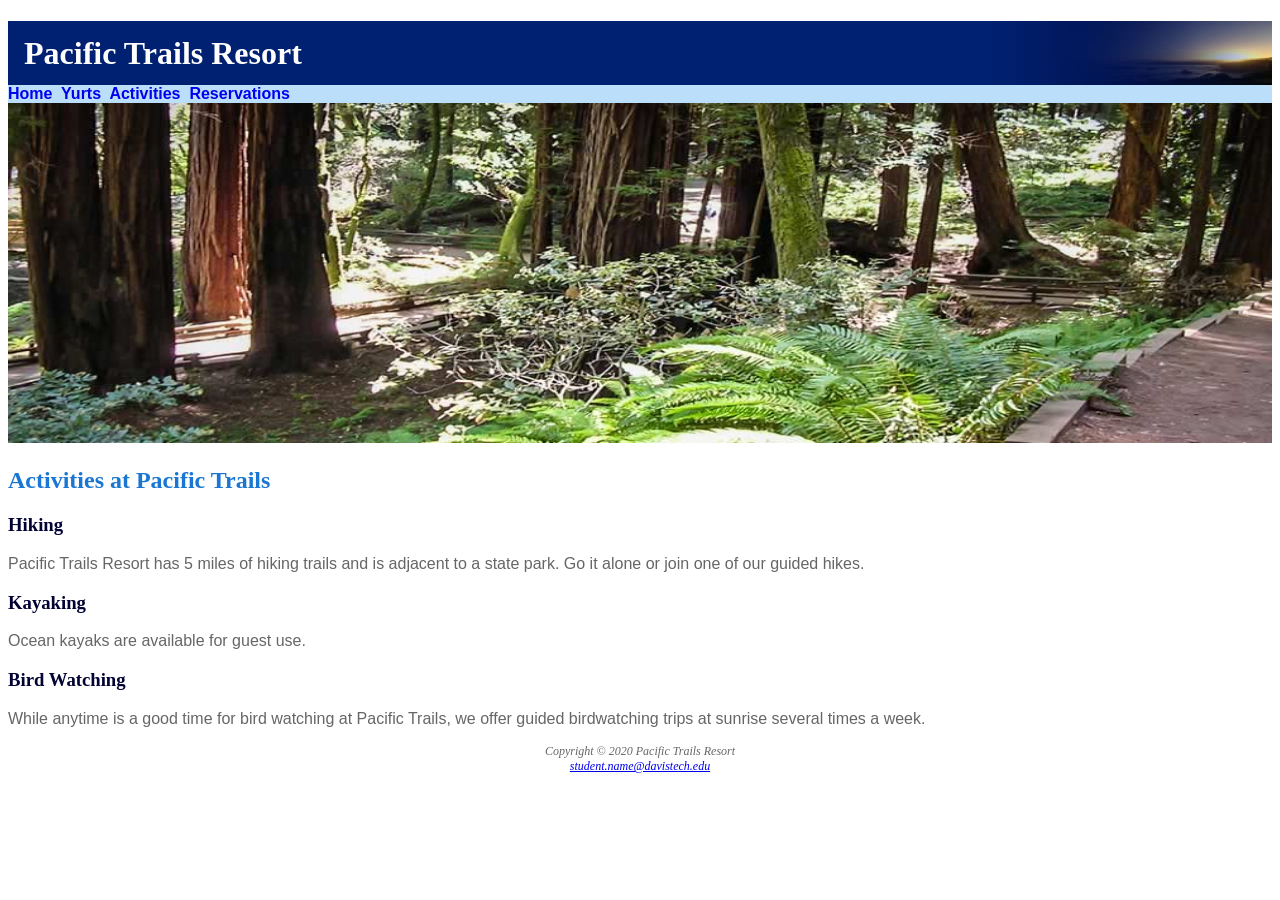
==== activities.html @ d88e4c7d "add activities.html files" ====
<!DOCTYPE html>
<html lang="en">
	<head>
		<title>Pacific Trails Resort :: Activities</title>
		<meta charset="utf-8">
		<link href="pacific.css" rel="stylesheet">
	</head>

<body>

	<header>
		<h1>Pacific Trails Resort</h1>
	</header>

	<nav>
		<a href="index.html">Home</a>&nbsp;
		<a href="yurts.html">Yurts</a>&nbsp;
		<a href="activities.html">Activities</a>&nbsp;
		<a href="reservations.html">Reservations</a>  	
	</nav>

	<div>
		<img src="trail.jpg" alt="Trails at the Resort" height="340" style="width:100%">
	</div>
			
	<main>
	
		<h2>Activities at Pacific Trails</h2>
		
		<h3>Hiking</h3>
		<p>Pacific Trails Resort has 5 miles of hiking trails and is adjacent to a state park. Go it alone or join one of our guided hikes.</p>
		
		<h3>Kayaking</h3>
		<p>Ocean kayaks are available for guest use.</p>
		
		<h3>Bird Watching</h3>
		<p>While anytime is a good time for bird watching at Pacific Trails, we offer guided birdwatching trips at sunrise several times a week.</p>
		
	</main>
	
	<footer>
		Copyright &copy; 2020 Pacific Trails Resort<br>
		<a href="mailto:student.name@davistech.edu">student.name@davistech.edu</a>  
	</footer>
	
</body>
</html>
---- pacific.css ----
body {
	background-color: #ffffff;
	color: #666666;
	font-family: Arial, Helvetica, sans-serif;  
}
header {
	background-color: #002171;
	color: #ffffff;
	background-image: url(sunset.jpg); 
	background-position: right;	
	background-repeat: no-repeat;	
	line-height: 400%;		
	text-indent: 1em;				
}
nav {
	background-color: #bbdefb;
	font-weight: bold;	
}
nav a {	  
	text-decoration: none;
}
h1 {
	margin-bottom: 0;
	font-family: Georgia, "Times New Roman", serif; 
}
h2 {
	color: #1976d2;
	font-family: Georgia, "Times New Roman", serif; 
}
h3 {	   
	color: #000033;
	font-family: Georgia, "Times New Roman", serif; 
}
dt {
	color: #002171;
}
.resort {
	color: #1976d2;
	font-weight: bold;	
}
ul {
	list-style-image: url(marker.gif);
}
footer {
	font-size: 75%;
	font-style: italic;
	text-align: center;
	font-family: Georgia, "Times New Roman", serif;
}
#contact {
	font-size: 90%;
}
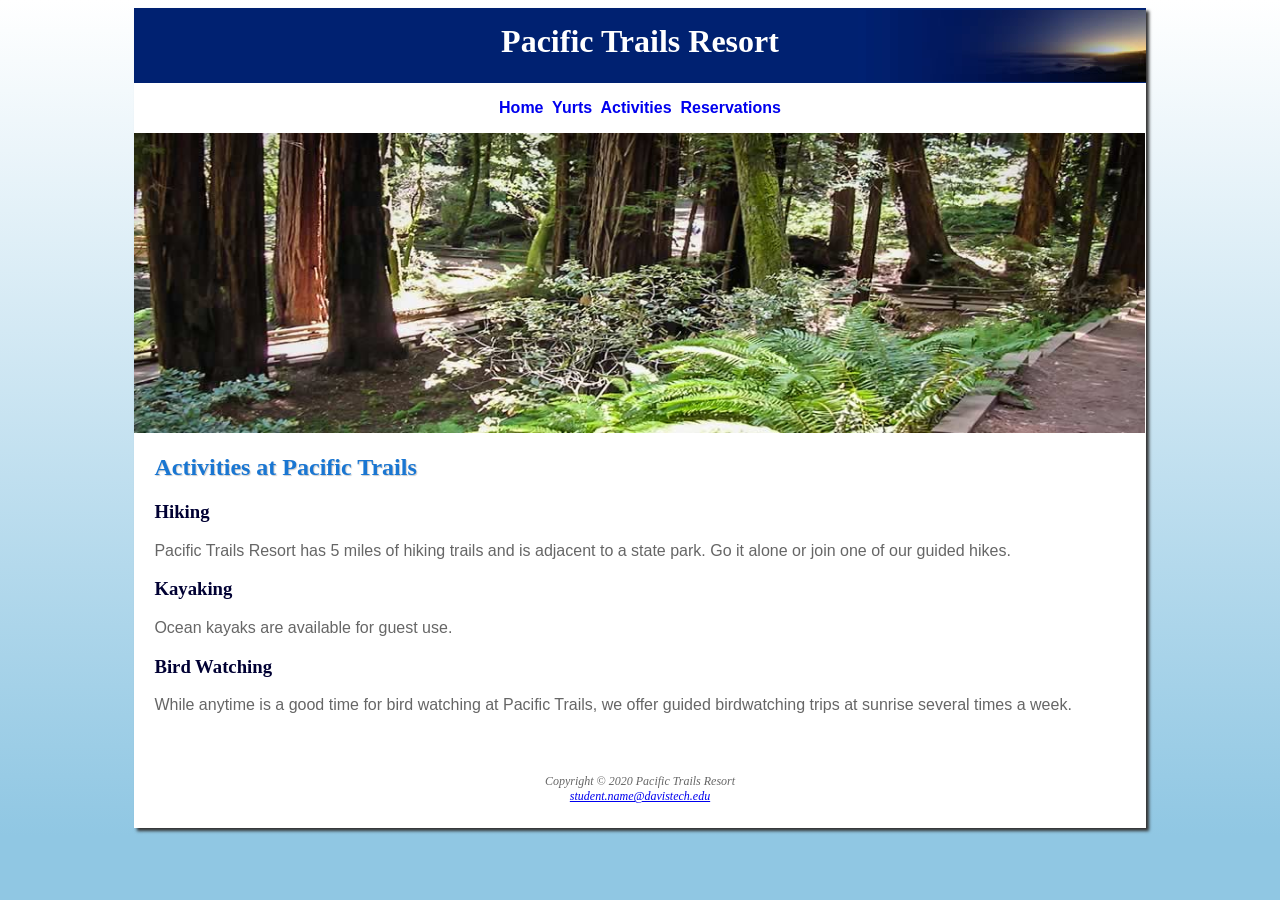
==== commit 0cdb2cd5: "add wrapper to activities page" ====
--- a/activities.html
+++ b/activities.html
@@ -8,42 +8,42 @@
 
 <body>
 
-	<header>
-		<h1>Pacific Trails Resort</h1>
-	</header>
+	<div id="wrapper">
+	
+		<header>
+			<h1>Pacific Trails Resort</h1>
+		</header>
 
-	<nav>
-		<a href="index.html">Home</a>&nbsp;
-		<a href="yurts.html">Yurts</a>&nbsp;
-		<a href="activities.html">Activities</a>&nbsp;
-		<a href="reservations.html">Reservations</a>  	
-	</nav>
+		<nav>
+			<a href="index.html">Home</a>&nbsp;
+			<a href="yurts.html">Yurts</a>&nbsp;
+			<a href="activities.html">Activities</a>&nbsp;
+			<a href="reservations.html">Reservations</a>  	
+		</nav>
 
-	<div>
-		<img src="trail.jpg" alt="Trails at the Resort" height="340" style="width:100%">
+		<div id="trailhero"></div>
+				
+		<main>
+		
+			<h2>Activities at Pacific Trails</h2>
+			
+			<h3>Hiking</h3>
+			<p>Pacific Trails Resort has 5 miles of hiking trails and is adjacent to a state park. Go it alone or join one of our guided hikes.</p>
+			
+			<h3>Kayaking</h3>
+			<p>Ocean kayaks are available for guest use.</p>
+			
+			<h3>Bird Watching</h3>
+			<p>While anytime is a good time for bird watching at Pacific Trails, we offer guided birdwatching trips at sunrise several times a week.</p>
+			
+		</main>
+		
+		<footer>
+			Copyright &copy; 2020 Pacific Trails Resort<br>
+			<a href="mailto:student.name@davistech.edu">student.name@davistech.edu</a>  
+		</footer>
+
 	</div>
-			
-	<main>
-	
-		<h2>Activities at Pacific Trails</h2>
 		
-		<h3>Hiking</h3>
-		<p>Pacific Trails Resort has 5 miles of hiking trails and is adjacent to a state park. Go it alone or join one of our guided hikes.</p>
-		
-		<h3>Kayaking</h3>
-		<p>Ocean kayaks are available for guest use.</p>
-		
-		<h3>Bird Watching</h3>
-		<p>While anytime is a good time for bird watching at Pacific Trails, we offer guided birdwatching trips at sunrise several times a week.</p>
-		
-	</main>
-	
-	<footer>
-		Copyright &copy; 2020 Pacific Trails Resort<br>
-		<a href="mailto:student.name@davistech.edu">student.name@davistech.edu</a>  
-	</footer>
-	
 </body>
 </html>
-
-
--- a/pacific.css
+++ b/pacific.css
@@ -1,48 +1,56 @@
 body {
-	background-color: #ffffff;
+	background-color: #90c7e3;	
 	color: #666666;
-	font-family: Arial, Helvetica, sans-serif;  
+	font-family: Arial, Helvetica, sans-serif;
+	background-image: linear-gradient(to bottom, #ffffff, #90c7e3);
+	background-repeat: no-repeat;
 }
 header {
 	background-color: #002171;
 	color: #ffffff;
-	background-image: url(sunset.jpg); 
-	background-position: right;	
-	background-repeat: no-repeat;	
-	line-height: 400%;		
-	text-indent: 1em;				
+	background-image: url(sunset.jpg);
+	background-position: right;
+	background-repeat: no-repeat;
+	height: 60px;
+	text-align: center;
+	padding-top: 15px;
 }
 nav {
-	background-color: #bbdefb;
-	font-weight: bold;	
+	background-color: #ffffff; 
+	font-weight: bold;
+	text-align: center;	
+	padding: 1em;	
 }
-nav a {	  
+nav a {
 	text-decoration: none;
 }
 h1 {
+	margin-top: 0;
 	margin-bottom: 0;
-	font-family: Georgia, "Times New Roman", serif; 
+	font-family: Georgia, "Times New Roman", serif;
 }
 h2 {
 	color: #1976d2;
-	font-family: Georgia, "Times New Roman", serif; 
+	font-family: Georgia, "Times New Roman", serif;
+	text-shadow: 1px 1px 1px #cccccc;  
 }
-h3 {	   
+h3 {
 	color: #000033;
-	font-family: Georgia, "Times New Roman", serif; 
+	font-family: Georgia, "Times New Roman", serif;
 }
 dt {
 	color: #002171;
 }
 .resort {
 	color: #1976d2;
-	font-weight: bold;	
+	font-weight: bold;
 }
 ul {
 	list-style-image: url(marker.gif);
 }
 footer {
-	font-size: 75%;
+	padding: 2em; 
+	font-size: 75%; 
 	font-style: italic;
 	text-align: center;
 	font-family: Georgia, "Times New Roman", serif;
@@ -50,3 +58,34 @@
 #contact {
 	font-size: 90%;
 }
+#wrapper {
+	margin-right: auto;
+	margin-left: auto;
+	width: 80%;
+	background-color: #ffffff;
+	min-width: 960px;
+	max-width: 2048px;
+	box-shadow: 3px 3px 3px #333333;
+}
+main {
+	padding: 1px 20px 20px 20px;
+	display: block;
+}
+#homehero {
+	height: 300px;
+	background-image: url(coast.jpg);
+	background-repeat: no-repeat;
+	background-size: 100% 100%;
+}
+#yurthero {
+	height: 300px;
+	background-image: url(yurt.jpg);
+	background-repeat: no-repeat;
+	background-size: 100% 100%;
+}
+#trailhero {
+	height: 300px;
+	background-image: url(trail.jpg);
+	background-repeat: no-repeat;
+	background-size: 100% 100%;
+}
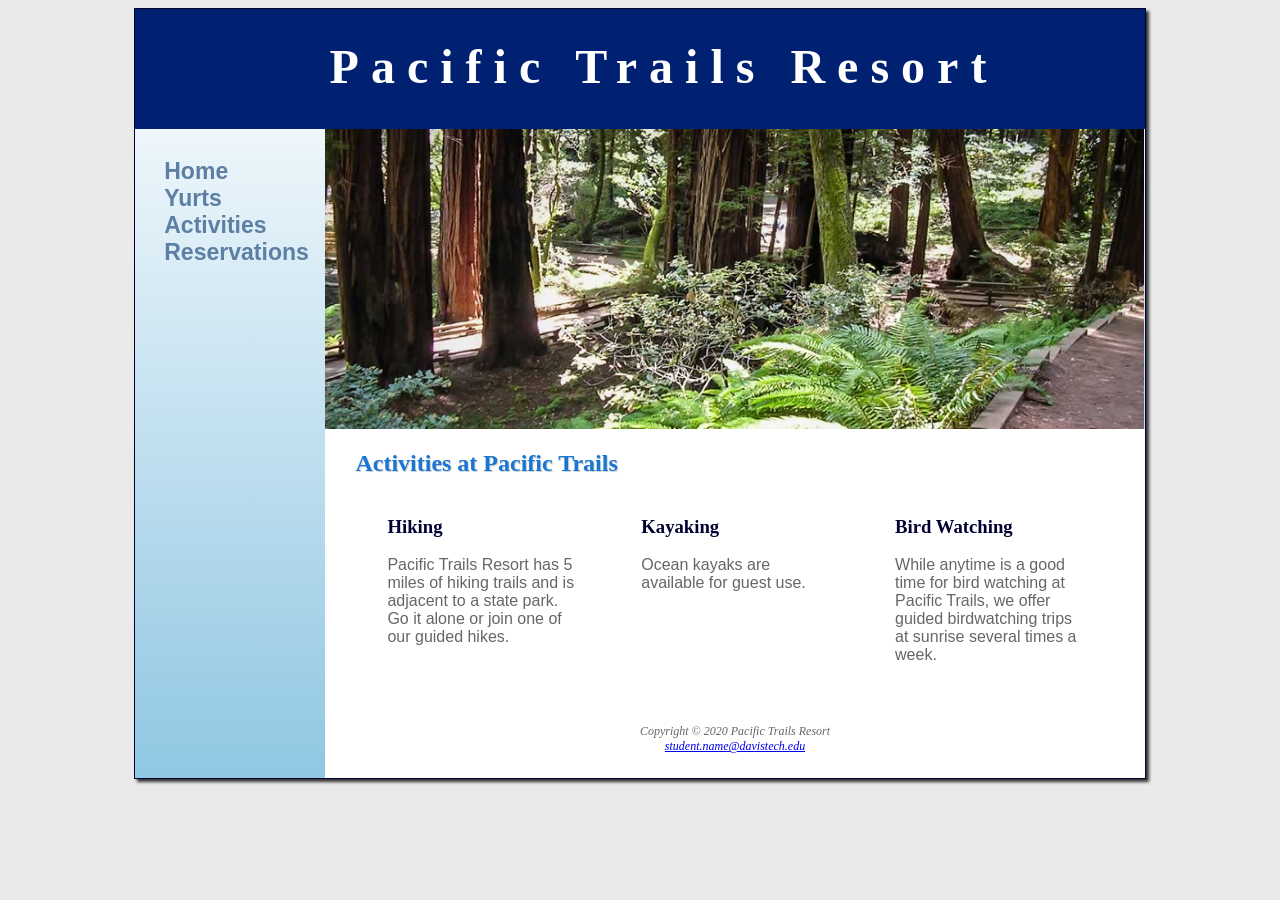
==== commit 0d4a8c57: "create 2 column activities page layout" ====
--- a/activities.html
+++ b/activities.html
@@ -11,14 +11,16 @@
 	<div id="wrapper">
 	
 		<header>
-			<h1>Pacific Trails Resort</h1>
+			<h1><a href="index.html">Pacific Trails Resort</a></h1>
 		</header>
 
 		<nav>
-			<a href="index.html">Home</a>&nbsp;
-			<a href="yurts.html">Yurts</a>&nbsp;
-			<a href="activities.html">Activities</a>&nbsp;
-			<a href="reservations.html">Reservations</a>  	
+			<ul>
+				<li><a href="index.html">Home</a></li>
+				<li><a href="yurts.html">Yurts</a></li>
+				<li><a href="activities.html">Activities</a></li>
+				<li><a href="reservations.html">Reservations</a></li>
+			</ul>
 		</nav>
 
 		<div id="trailhero"></div>
@@ -27,14 +29,20 @@
 		
 			<h2>Activities at Pacific Trails</h2>
 			
-			<h3>Hiking</h3>
-			<p>Pacific Trails Resort has 5 miles of hiking trails and is adjacent to a state park. Go it alone or join one of our guided hikes.</p>
+			<section>
+				<h3>Hiking</h3>
+				<p>Pacific Trails Resort has 5 miles of hiking trails and is adjacent to a state park. Go it alone or join one of our guided hikes.</p>
+			</section>
 			
-			<h3>Kayaking</h3>
-			<p>Ocean kayaks are available for guest use.</p>
+			<section>
+				<h3>Kayaking</h3>
+				<p>Ocean kayaks are available for guest use.</p>
+			</section>
 			
-			<h3>Bird Watching</h3>
-			<p>While anytime is a good time for bird watching at Pacific Trails, we offer guided birdwatching trips at sunrise several times a week.</p>
+			<section>
+				<h3>Bird Watching</h3>
+				<p>While anytime is a good time for bird watching at Pacific Trails, we offer guided birdwatching trips at sunrise several times a week.</p>
+			</section>
 			
 		</main>
 		
--- a/pacific.css
+++ b/pacific.css
@@ -1,38 +1,67 @@
+* { 
+	box-sizing: border-box;
+}
 body {
-	background-color: #90c7e3;	
+	background-color: #eaeaea;	
 	color: #666666;
 	font-family: Arial, Helvetica, sans-serif;
-	background-image: linear-gradient(to bottom, #ffffff, #90c7e3);
-	background-repeat: no-repeat;
 }
 header {
 	background-color: #002171;
 	color: #ffffff;
-	background-image: url(sunset.jpg);
-	background-position: right;
-	background-repeat: no-repeat;
-	height: 60px;
+	height: 120px;
 	text-align: center;
-	padding-top: 15px;
+	padding-top: 30px;
+	padding-left: 3em;
+}
+header a {
+	text-decoration: none;
+}
+header a:link {
+	color: #ffffff;
+}
+header a:visited {
+	color: #ffffff;
+}
+header a:hover {
+	color: #90c7e3;
 }
 nav {
-	background-color: #ffffff; 
 	font-weight: bold;
-	text-align: center;	
-	padding: 1em;	
+	padding: 1.5em; 
+	font-size: 120%;
+	float: left;
+	width: 160px;
 }
 nav a {
 	text-decoration: none;
+}
+nav ul {
+	list-style-type: none;
+	margin: 0px;
+	padding-left: 0px;
+	font-size: 1.2em;
+}
+nav a:link {
+	color: #5c7fa3;
+}
+nav a:visited {
+	color: #344873;
+}
+nav a:hover {
+	color: #a52a2a;
 }
 h1 {
 	margin-top: 0;
 	margin-bottom: 0;
 	font-family: Georgia, "Times New Roman", serif;
+	font-size: 3em;
+	letter-spacing: 0.25em;
 }
 h2 {
 	color: #1976d2;
 	font-family: Georgia, "Times New Roman", serif;
-	text-shadow: 1px 1px 1px #cccccc;  
+	text-shadow: 1px 1px 1px #cccccc; 
 }
 h3 {
 	color: #000033;
@@ -45,15 +74,17 @@
 	color: #1976d2;
 	font-weight: bold;
 }
-ul {
+main ul {
 	list-style-image: url(marker.gif);
 }
 footer {
-	padding: 2em; 
-	font-size: 75%; 
+	padding: 2em;
+	font-size: 75%;
 	font-style: italic;
 	text-align: center;
 	font-family: Georgia, "Times New Roman", serif;
+	background-color: #ffffff;
+	margin-left: 190px;
 }
 #contact {
 	font-size: 90%;
@@ -62,30 +93,45 @@
 	margin-right: auto;
 	margin-left: auto;
 	width: 80%;
-	background-color: #ffffff;
+	background-color: #90c7e3;
 	min-width: 960px;
 	max-width: 2048px;
 	box-shadow: 3px 3px 3px #333333;
+	border: 1px solid #000033;
+	background-image: linear-gradient(to bottom, #ffffff, #90c7e3);
+	background-repeat: no-repeat;	
 }
 main {
-	padding: 1px 20px 20px 20px;
+	padding: 1px 20px 20px 30px;
 	display: block;
+	background-color: #ffffff;
+	margin-left: 190px;
+	overflow: auto;
 }
 #homehero {
 	height: 300px;
-	background-image: url(coast.jpg);
+	background-image: url(coast2.jpg);
 	background-repeat: no-repeat;
 	background-size: 100% 100%;
+	margin-left: 190px;
 }
 #yurthero {
 	height: 300px;
 	background-image: url(yurt.jpg);
 	background-repeat: no-repeat;
 	background-size: 100% 100%;
+	margin-left: 190px;
 }
 #trailhero {
 	height: 300px;
 	background-image: url(trail.jpg);
 	background-repeat: no-repeat;
 	background-size: 100% 100%;
+	margin-left: 190px;
 }
+section {
+	float: left;
+	width: 33%;
+	padding-left: 2em;
+	padding-right: 2em;
+}
